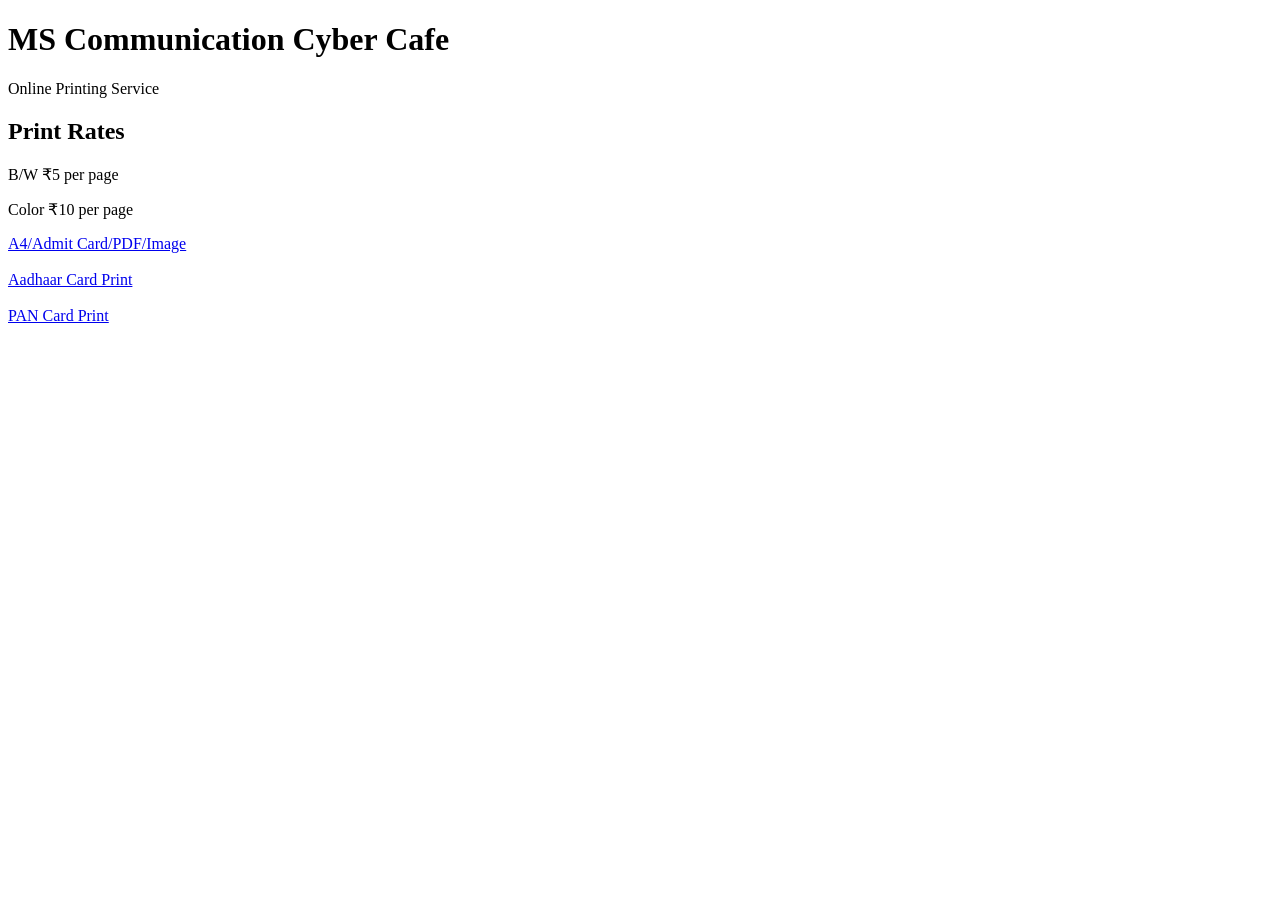
==== index.html @ ce0ca02c "Add files via upload" ====
<!DOCTYPE html>
<html>
<head>
    <meta charset="UTF-8">
    <meta name="viewport" content="width=device-width, initial-scale=1.0">
    <title>MS Communication Cyber Cafe</title>
    <link rel="stylesheet" href="css/style.css">
</head>
<body>

<header>
    <h1>MS Communication Cyber Cafe</h1>
    <p>Online Printing Service</p>
</header>

<div class="card">

    <h2>Print Rates</h2>

    <p>B/W ₹5 per page</p>

    <p>Color ₹10 per page</p>

    <a class="btn" href="upload.html">
       A4/Admit Card/PDF/Image
    </a>

    <br><br>

    <a class="btn" href="idprint.html">
       Aadhaar Card Print
    </a>

    <br><br>

    <a class="btn" href="pan.html">
       PAN Card Print
    </a>

</div>

</body>
</html>
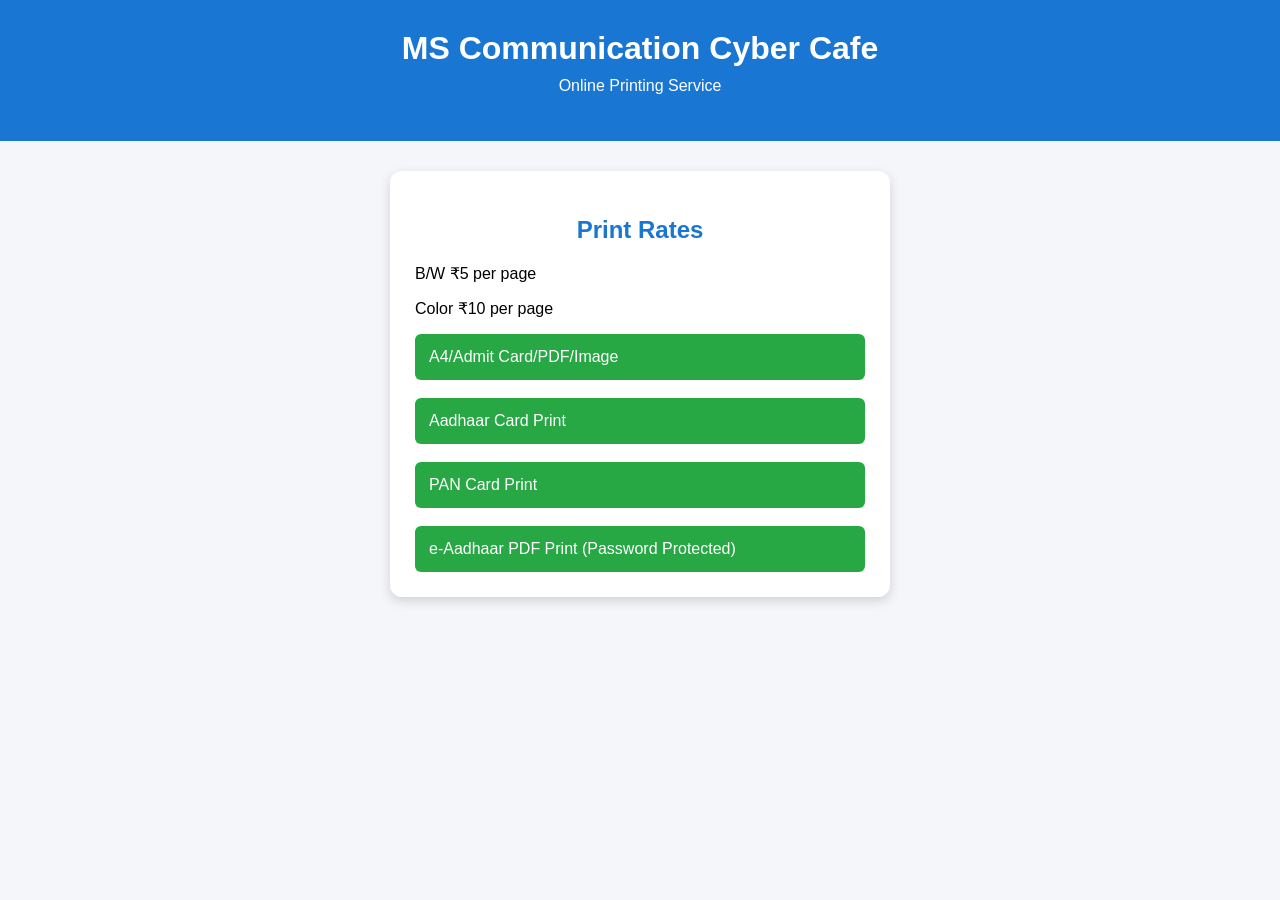
==== commit db2c9c1e: "Update index.html" ====
--- a/index.html
+++ b/index.html
@@ -37,6 +37,12 @@
        PAN Card Print
     </a>
 
+    <br><br>
+
+    <a class="btn" href="eaadhaar.html">
+       e-Aadhaar PDF Print (Password Protected)
+    </a>
+
 </div>
 
 </body>
--- a/css/style.css
+++ b/css/style.css
@@ -0,0 +1,153 @@
+body {
+    margin: 0;
+    padding: 0;
+    font-family: Arial, sans-serif;
+    background: #f4f6f9;
+}
+
+/* Header */
+
+header {
+    background: #1976d2;
+    color: white;
+    text-align: center;
+    padding: 30px 20px;
+}
+
+header h1 {
+    margin: 0;
+}
+
+header p {
+    margin-top: 10px;
+}
+
+/* Card */
+
+.card {
+    max-width: 500px;
+    margin: 30px auto;
+    background: white;
+    padding: 25px;
+    border-radius: 12px;
+    box-shadow: 0 4px 12px rgba(0,0,0,0.15);
+    box-sizing: border-box;
+}
+
+/* Heading */
+
+.card h2 {
+    color: #1976d2;
+    text-align: center;
+}
+
+.card h3 {
+    color: #1976d2;
+    text-align: center;
+    margin-top: 20px;
+}
+
+/* Inputs */
+
+input,
+select {
+    width: 100%;
+    padding: 12px;
+    margin-top: 10px;
+    margin-bottom: 15px;
+    border: 1px solid #ccc;
+    border-radius: 6px;
+    box-sizing: border-box;
+    font-size: 16px;
+}
+
+/* Buttons */
+
+button,
+.btn {
+    width: 100%;
+    background: #28a745;
+    color: white;
+    border: none;
+    padding: 14px;
+    font-size: 16px;
+    border-radius: 6px;
+    cursor: pointer;
+    text-decoration: none;
+    display: inline-block;
+    box-sizing: border-box;
+}
+
+button:hover,
+.btn:hover {
+    background: #218838;
+}
+
+/* Price */
+
+#total {
+    color: #1976d2;
+    text-align: center;
+}
+
+/* Images and Canvas Global Setup */
+
+img, canvas {
+    max-width: 100%;
+    height: auto;
+}
+
+/* ID Crop Area Container - Updated for Canvas Stability */
+
+.canvas-container {
+    width: 100%;
+    max-width: 400px;
+    margin: 15px auto;
+    border: 1px solid #ccc;
+    border-radius: 8px;
+    overflow: hidden;
+    background: #f5f5f5;
+    box-sizing: border-box;
+}
+
+#frontCanvas,
+#backCanvas {
+    display: block;
+    width: 100%;
+    height: auto;
+}
+
+/* Legacy Image Viewports for compatibility */
+
+#frontImage,
+#backImage {
+    display: block;
+    max-width: 100%;
+    max-height: 180px;
+}
+
+/* Crop Buttons */
+
+.controls {
+    display: flex;
+    flex-wrap: wrap;
+    gap: 8px;
+    margin-top: 10px;
+}
+
+.controls button {
+    flex: 1;
+    min-width: 110px;
+    width: auto;
+    padding: 10px;
+    font-size: 14px;
+}
+
+/* Mobile responsive adjustments */
+
+@media (max-width: 480px) {
+
+    .card {
+        margin: 15px;
+    }
+}
